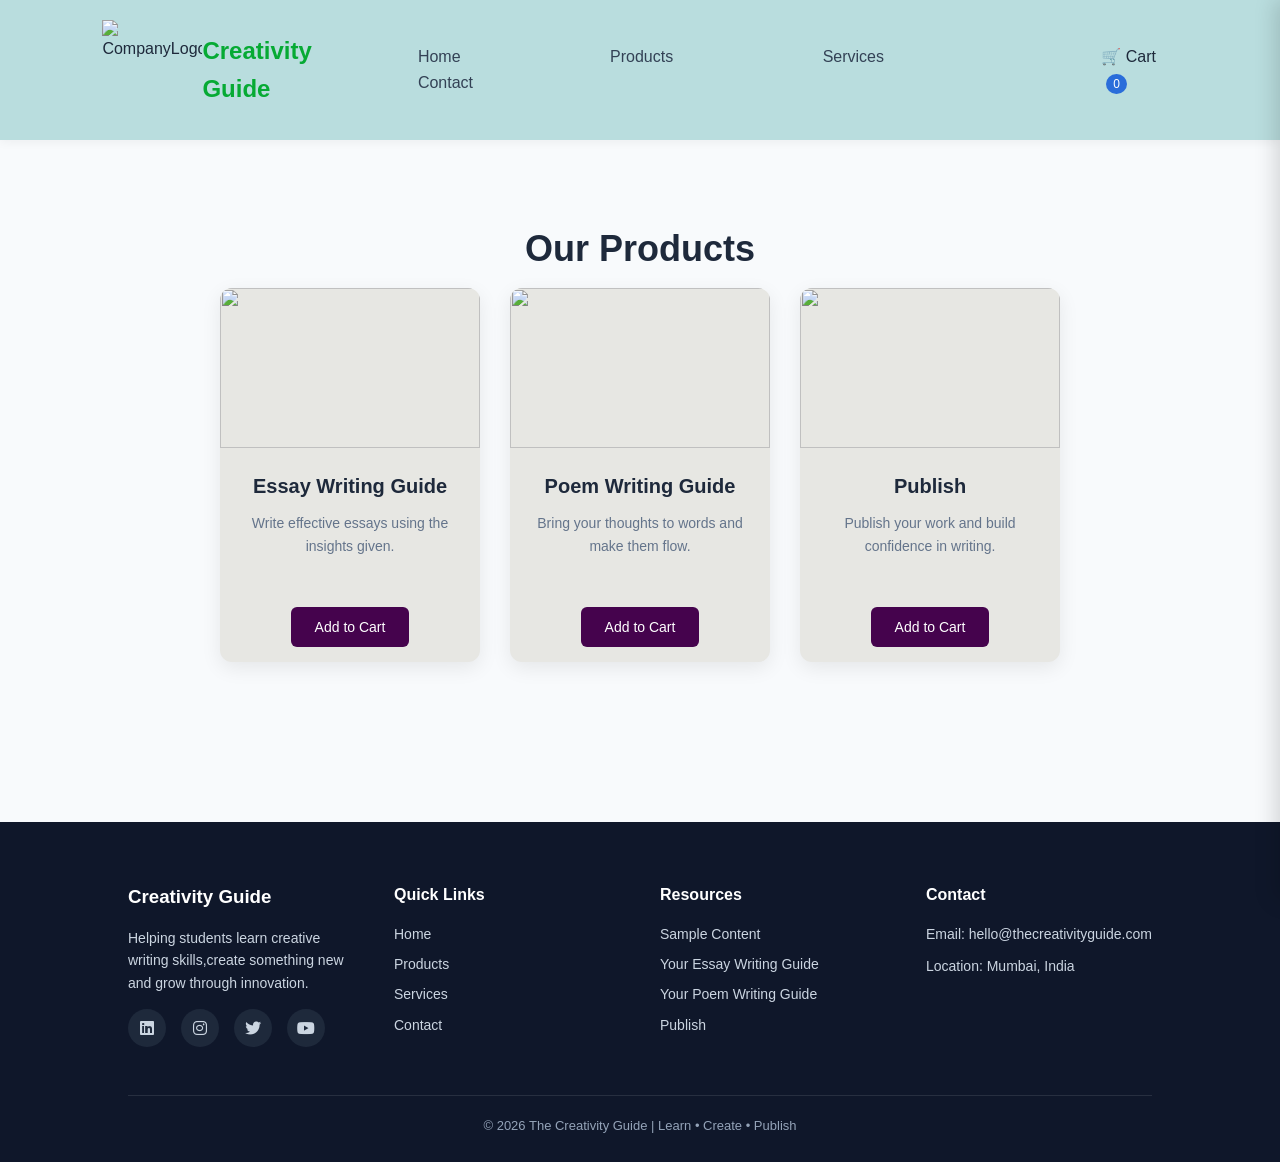
==== products.html @ e6c70dff "Add files via upload" ====
<!DOCTYPE html>
<html>

<head>

<title>Products</title>

<link rel="stylesheet" href="style.css">
<link rel="stylesheet" href="https://cdnjs.cloudflare.com/ajax/libs/font-awesome/6.5.0/css/all.min.css">
</head>

<body>

<header>
<a href="#"> </a><img src="images/mylogo.png" alt="CompanyLogo" width="100px" height="100px">

<h2>Creativity Guide</h2>

<nav>

<a href="index.html">Home</a>
<a href="products.html">Products</a>
<a href="services.html">Services</a>
<a href="contact.html">Contact</a>

</nav>

<div class="cart" onclick="toggleCart()">
🛒 Cart <span id="cartCount" class="cart-count">0</span>
</div>

</header>

<section class="page">

<h1>Our Products</h1>

<div class="card-container">

<div class="card">

<img src="https://plus.unsplash.com/premium_photo-1685134731588-783ca7471b65?w">

<h3>Essay Writing Guide</h3>

<p>Write effective essays using the insights given.</p>

<button onclick="addToCart('Website Starter Kit')">Add to Cart</button>

</div>

<div class="card">

<img src="https://images.unsplash.com/photo-1576238580501-f21ccaaa83ac?w">

<h3>Poem Writing Guide</h3>

<p>Bring your thoughts to words and make them flow.</p>

<button onclick="addToCart('Startup Landing Page')">Add to Cart</button>

</div>

<div class="card">
<img src="https://media.istockphoto.com/id/1197306551/photo/get-published-words-from-wooden-blocks-with-letters.webp?a=1&b=1&s=612x612&w=0&k=20&c=KV6k09YJF8gIwd3ZQVi_RjO1lVKn2sqQ2auNGBzAxBI=">

<h3>Publish</h3>

<p>Publish your work and build confidence in writing.</p>

<button onclick="addToCart('Developer Toolkit')">Add to Cart</button>

</div>

</div>

</section>

<div class="cart-panel" id="cartPanel">

<div class="cart-header">

<h3>Your Cart</h3>

<button class="close-cart" onclick="toggleCart()">✖</button>

</div>

<ul id="cartItems"></ul>

<div class="cart-footer">

<button onclick="clearCart()" class="clear-cart">Clear Cart</button>

</div>

</div>

<footer>

<div class="footer-container">

<div class="footer-col">

<h3 class="logo">Creativity Guide</h3>

<p>
 Helping students learn creative writing skills,create something new and grow through innovation.
</p>

<div class="social-icons">

<a href="#"><i class="fab fa-linkedin"></i></a>
<a href="#"><i class="fab fa-instagram"></i></a>
<a href="#"><i class="fab fa-twitter"></i></a>
<a href="#"><i class="fab fa-youtube"></i></a>


</div>

</div>

<div class="footer-col">

<h4>Quick Links</h4>

<a href="index.html">Home</a>
<a href="products.html">Products</a>
<a href="services.html">Services</a>
<a href="contact.html">Contact</a>

</div>

<div class="footer-col">

<h4>Resources</h4>

<a href="#">Sample Content</a>
<a href="#">Your Essay Writing Guide</a>
<a href="#">Your Poem Writing Guide</a>
<a href="#">Publish</a>

</div>

<div class="footer-col">

<h4>Contact</h4>

<p>Email: hello@thecreativityguide.com</p>
<p>Location: Mumbai, India</p>

</div>

</div>

<div class="footer-bottom">

<p>© 2026 The Creativity Guide | Learn • Create • Publish</p>

</div>

</footer>

<script src="script.js"></script>

</body>

</html>
---- style.css ----
/* RESET */

*{
    margin:0;
    padding:0;
    box-sizing:border-box;
    font-family:'Poppins',sans-serif;
    }
    
    
    
    /* BODY */
    
    body{
    background:#f8fafc;
    color:#1e293b;
    line-height:1.6;
    } 
    
    
    
    /* HEADER */
    
    header{
    display:flex;
    justify-content:space-between;
    align-items:center;
    padding:20px 8%;
    background:rgb(185, 221, 222);
    box-shadow:0 2px 10px rgba(0,0,0,0.05);
    position:sticky;
    top:0;
    z-index:1000;
    } 
    
    .mylogo{
    width:75px;
    height:75px;
    border:3px solid#e09839;
    }
    
    
    header h2{
    color:#06aa34;
    } 
    
    
    
    /* NAVIGATION */
    
     nav a{
    margin-left:50px;
    margin-right:95px;
    text-decoration:none;
    color:#334155;
    font-weight:500;
    transition:0.3s;
    }

    nav a:hover{
    color:#8962d7;
    } 
    
    
    
    /* CART ICON */
    
    .cart{
    cursor:pointer;
    font-weight:500;
    }
    
    .cart-count{
    background:#2a6dda;
    color:white;
    padding:3px 7px;
    border-radius:50%;
    font-size:12px;
    margin-left:5px;
    } 
    
    
    
    /* HERO */
    
    .hero{
    height:75vh;
    display:flex;
    flex-direction:column;
    justify-content:center;
    align-items:center;
    text-align:center;
    background:linear-gradient(360deg,#c42c52,#cf5ca7);
    color:rgb(240, 229, 229);
    padding:10px;
    }
    
    .hero h1{
    font-size:65px;
    margin-bottom:15px;
    }
    
    .hero p{
    font-size:18px;
    max-width:500px;
    margin-bottom:25px;
    } 
    
    
    
    /* BUTTON */
    
    .btn,button{
    background:#45034d;
    color:white;
    padding:12px 24px;
    border:none;
    border-radius:6px;
    cursor:pointer;
    transition:0.3s;
    font-size:14px;
    }
    
    .btn{
    text-decoration:none;
    }
    
    .btn:hover,
    button:hover{
    background:#1d4ed8;
    transform:translateY(-2px);
    } 
    
    
    
    /* PAGE */
    
     .page{
    padding:80px 10%;
    text-align:center;
    }
    
    .page h1{
    font-size:36px;
    margin-bottom:10px;
    }
    
    .page p{
    color:#5b769c;
    max-width:600px;
    margin:auto;
    margin-bottom:40px;
    }
     
    
    
    /* CARD CONTAINER */
    
    .card-container{
    display:flex;
    flex-wrap:wrap;
    justify-content:center;
    gap:30px;
    } 
    
    
    
    /* CARD */
    
    .card{
    background:rgb(231, 231, 227);
    width:260px;
    border-radius:12px;
    overflow:hidden;
    box-shadow:0 6px 20px rgba(0, 0, 0, 0.08);
    transition:0.3s;
    }
    
    .card:hover{
    transform:translateY(-8px);
    box-shadow:0 10px 25px rgba(0,0,0,0.12);
    }
    
    .card img{
    width:100%;
    height:160px;
    object-fit:cover;
    }
    
    .card h3{
    margin-top:15px;
    font-size:20px;
    }
    
    .card p{
    padding:10px 20px;
    font-size:14px;
    color:#64748b;
    }
    
    .card ul{
    text-align:left;
    padding:0 35px 20px;
    font-size:14px;
    }
    
    .card li{
    margin-bottom:6px;
    }
    
    .card button{
    margin-bottom:15px;
    }
    
    
    
    /* SERVICE DETAILS */
    
     .details{
    display:none;
    margin:15px;
    padding:18px;
    background:#f8fafc;
    border-radius:8px;
    text-align:left;
    border:1px solid #e2e8f0;
    transition:all 0.3s ease;
    }
    
    .details h4{
    margin-top:10px;
    margin-bottom:8px;
    color:#2563eb;
    font-size:16px;
    }
    
    .details p{
    font-size:14px;
    margin-bottom:10px;
    color:#475569;
    }
    
    .details ul{
    padding-left:18px;
    margin-bottom:10px;
    }
    
    .details li{
    margin-bottom:6px;
    font-size:14px;
    }
    
    
    
    /* Animation */
    
     @keyframes fadeIn{
    
    from{
    opacity:0;
    transform:translateY(-10px);
    }
    
    to{
    opacity:1;
    transform:translateY(0);
    }
    
    } 
    
    
    /* FORM */
    
     form{
    display:flex;
    flex-direction:column;
    align-items:center;
    gap:15px;
    }
    
    input,textarea{
    width:280px;
    padding:12px;
    border-radius:6px;
    border:1px solid #cbd5e1;
    font-size:14px;
    }
    
    textarea{
    resize:none;
    }
    
    
    
    /* CART PANEL */
    
     .cart-panel{
    position:fixed;
    right:-360px;
    top:0;
    width:360px;
    height:100%;
    background:white;
    box-shadow:-5px 0 20px rgba(0,0,0,0.15);
    padding:25px;
    transition:0.3s;
    overflow-y:auto;
    z-index:2000;
    display:flex;
    flex-direction:column;
    }
    
    .cart-panel.active{
    right:0;
    }
     
    
    
    /* CART HEADER */
    
    .cart-header{
    display:flex;
    justify-content:space-between;
    align-items:center;
    margin-bottom:20px;
    border-bottom:1px solid #eee;
    padding-bottom:10px;
    }
    
    .close-cart{
    background:none;
    border:none;
    font-size:18px;
    cursor:pointer;
    } 
    
    
    
    /* CART ITEMS */
    
     #cartItems{
    list-style:none;
    flex:1;
    }
    
    #cartItems li{
    display:flex;
    justify-content:space-between;
    align-items:center;
    background:#f1f5f9;
    padding:10px 12px;
    border-radius:6px;
    margin-bottom:10px;
    font-size:14px;
    } 
    
    
    
    /* REMOVE BUTTON */
    
     .remove-btn{
    background:#ef4444;
    border:none;
    color:white;
    padding:4px 8px;
    border-radius:4px;
    cursor:pointer;
    font-size:12px;
    }
    
    .remove-btn:hover{
    background:#dc2626;
    } 
    
    
    
    /* CART FOOTER */
    
     .cart-footer{
    margin-top:20px;
    }
    
    .clear-cart{
    width:100%;
    background:#2563eb;
    color:white;
    border:none;
    padding:10px;
    border-radius:6px;
    cursor:pointer;
    }
    
    .clear-cart:hover{
    background:#1d4ed8;
    color: white;
    }
    
    .close-cart{
        color: #0f172a;
    } 
    
    
    
    /* FOOTER */
    
    footer{
    background:#0f172a;
    color:#cbd5e1;
    padding:60px 10% 25px;
    margin-top:80px;
    }
    
    .footer-container{
    display:flex;
    justify-content:space-between;
    flex-wrap:wrap;
    gap:40px;
    }
    
    .footer-col{
    flex:1;
    min-width:200px;
    }
    
    .footer-col h3{
    color:white;
    margin-bottom:15px;
    }
    
    .footer-col h4{
    color:white;
    margin-bottom:15px;
    }
    
    .footer-col p{
    font-size:14px;
    margin-bottom:10px;
    }
    
    .footer-col a{
    display:block;
    color:#cbd5e1;
    text-decoration:none;
    margin-bottom:8px;
    font-size:14px;
    transition:0.3s;
    }
    
    .footer-col a:hover{
    color:white;
    padding-left:5px;
    } 
    
    
    
    /* SOCIAL ICONS */
    
     .social-icons{
    display:flex;
    align-items:center;
    gap:15px;
    margin-top:15px;
    }
    
    .social-icons a{
    display:flex;
    align-items:center;
    justify-content:center;
    width:38px;
    height:38px;
    background:#1e293b;
    border-radius:50%;
    color:#cbd5e1;
    font-size:16px;
    text-decoration:none;
    transition:all 0.3s ease;
    }
    
    .social-icons a:hover{
    background:#2563eb;
    color:white;
    transform:translateY(-3px);
    } 
    
    
    
    /* FOOTER BOTTOM */
    
     .footer-bottom{
    border-top:1px solid rgba(255,255,255,0.1);
    margin-top:40px;
    padding-top:20px;
    text-align:center;
    font-size:13px;
    color:#94a3b8;
    } 
    
    
    
    /* RESPONSIVE */
    
     @media(max-width:768px){
    
    .hero h1{
    font-size:32px;
    }
    
    .card{
    width:90%;
    }
    
    .footer-container{
    flex-direction:column;
    text-align:center;
    }
    
    }
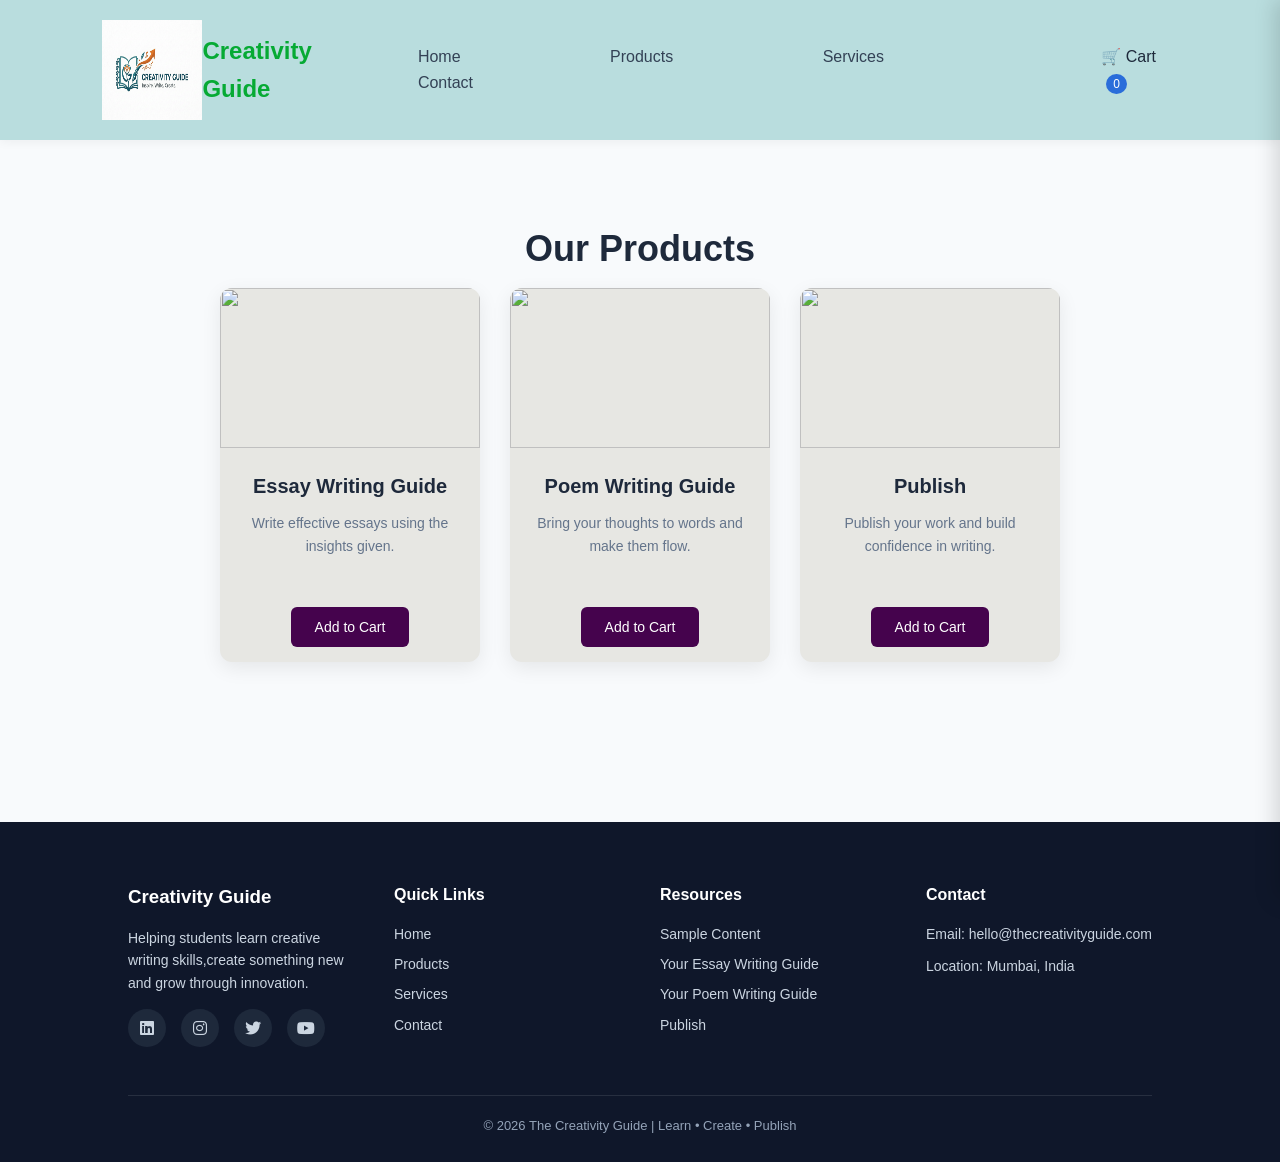
==== commit bc7ce4ba: "Add files via upload" ====
--- a/products.html
+++ b/products.html
@@ -45,7 +45,7 @@
 
 <p>Write effective essays using the insights given.</p>
 
-<button onclick="addToCart('Website Starter Kit')">Add to Cart</button>
+<button onclick="addToCart('Essay Writing Guide')">Add to Cart</button>
 
 </div>
 
@@ -57,7 +57,7 @@
 
 <p>Bring your thoughts to words and make them flow.</p>
 
-<button onclick="addToCart('Startup Landing Page')">Add to Cart</button>
+<button onclick="addToCart('Poem Writing Guide')">Add to Cart</button>
 
 </div>
 
@@ -68,7 +68,7 @@
 
 <p>Publish your work and build confidence in writing.</p>
 
-<button onclick="addToCart('Developer Toolkit')">Add to Cart</button>
+<button onclick="addToCart('Publish')">Add to Cart</button>
 
 </div>
 
